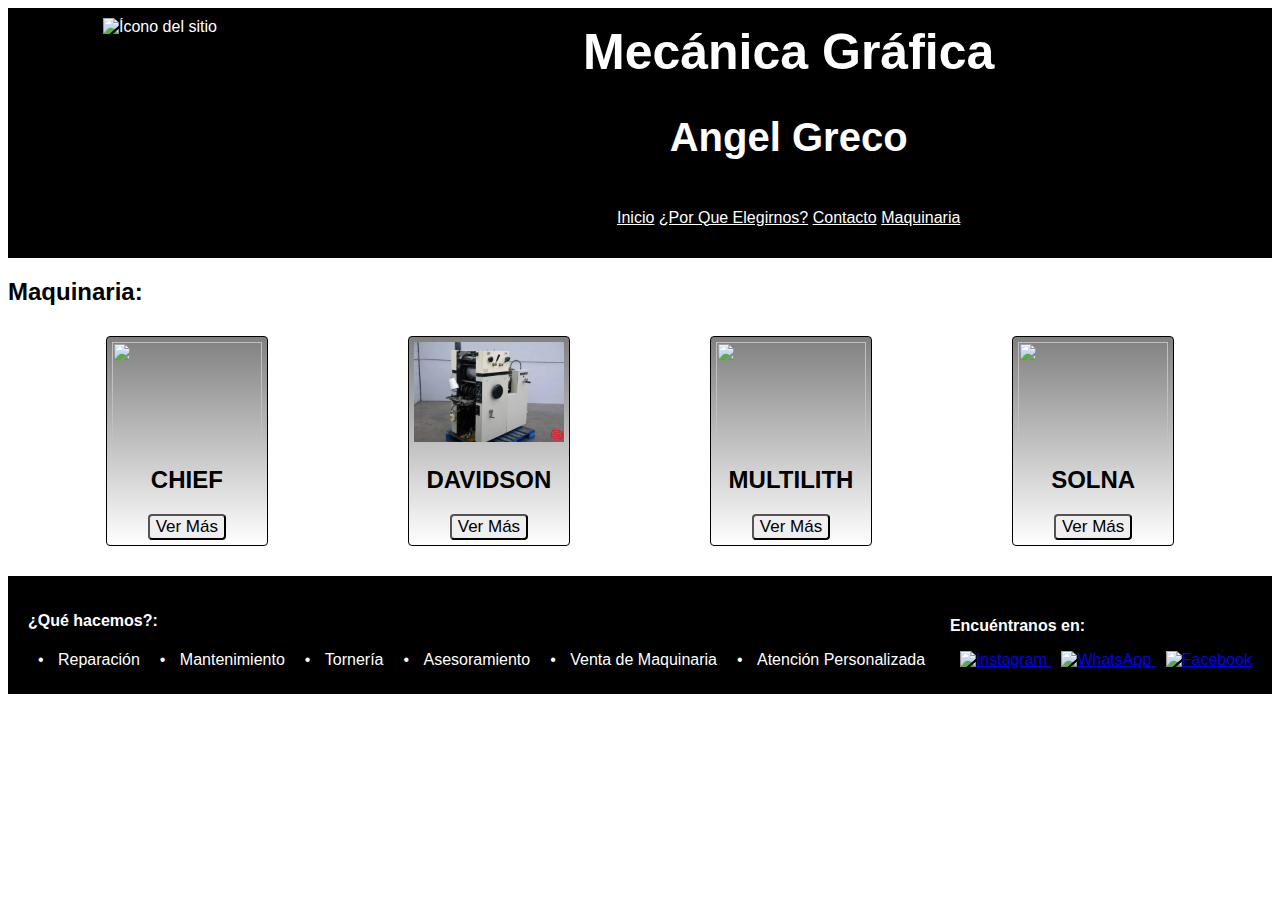
==== index.html @ ad032b39 "Cambios" ====
<!DOCTYPE html>
<html lang="es">
<head>
    <meta charset="UTF-8">
    <meta name="viewport" content="width=device-width, initial-scale=1.0">
    <title>Angel Greco</title>
    <link rel="shortcut icon" href="img/Logo2.jpg">
    <link rel="stylesheet" href="Estilos.css">
    <link rel="stylesheet" href="Footer.css">
</head>
<body>
    
<header>
   
    <img src="img/Logo2.jpg" alt="Ícono del sitio" class="header-icon">
    <div class="header-text">
        <h1>Mecánica Gráfica</h1>
        <h2 class="subtitulo">Angel Greco</h2>
    
    <nav>
        <ul>
            <li>
                <a href="index.html">
                    Inicio
                </a>
            </li>
            <li>
                <a href="Resenia.html">
                ¿Por Que Elegirnos?
                
                
                </a>
            </li>
            <li>
                <a href="Contacto.html">
                    Contacto
                </a>
            </li>
            <li>
                <a href="Maquinaria.html">
                    Maquinaria
                </a>
            </li>

        </ul>

    </nav>
</div>
</header>




<main>
    <section>
        <h2 class="titulo_productos">Maquinaria:</h2>
        <div class="contenedor_flex">
          <div class="item_flex">
            <img src="img/chief.jpg" width="150" height="100" alt="">
            <h2>CHIEF</h2>
            <button class="botonComprar" type="button">
              <a href="http://google.com">Ver Más</a>
            </button>
          </div>
          <div class="item_flex">
            <img src="img/Davidson.webp" width="150" height="100"
             alt="">
            <h2>DAVIDSON</h2>
            <button class="botonComprar" type="button">
              <a href="http://google.com">Ver Más</a>
            </button>
          </div>
          <div class="item_flex">
            <img src="img/multilith1250.jpeg" width="150" height="100"alt="">
            <h2>MULTILITH</h2>
            <button class="botonComprar" type="button">
              <a href="http://google.com">Ver Más</a>
            </button>
          </div>
          <div class="item_flex">
            <img src="img/Solna.webp" width="150" height="100"
             alt="">
            <h2>SOLNA</h2>
            <button class="botonComprar" type="button">
              <a href="http://google.com">Ver Más</a>
            </button>
          </div>
          </div>
        </section>
       
    

</main>
<footer>
    <div class="footer-left">
        <p><strong>¿Qué hacemos?:</strong></p>
        <div style="display: flex;">
            <ul class="col">
                <li>Reparación</li>
                <li>Mantenimiento</li>
                <li>Tornería</li>
            </ul>
            <ul class="col">
                <li>Asesoramiento</li>
                <li>Venta de Maquinaria</li>
                <li>Atención Personalizada</li>
            </ul>
        </div>
    </div>

    <div class="footer-right">
        <p><strong>Encuéntranos en:</strong></p>
        <a href="https://www.instagram.com/angelgreco59/?hl=es" target="_blank">
            <img src="https://upload.wikimedia.org/wikipedia/commons/a/a5/Instagram_icon.png" alt="Instagram">
        </a>
        <a href="https://wa.me/+54 9 11 5828-8851" target="_blank">
            <img src="https://upload.wikimedia.org/wikipedia/commons/6/6b/WhatsApp.svg" alt="WhatsApp">
        </a>
        <a href="https://www.facebook.com/angel.greco.94?locale=es_LA" target="_blank">
            <img src="https://upload.wikimedia.org/wikipedia/commons/5/51/Facebook_f_logo_%282019%29.svg" alt="Facebook">
        </a>
    </div>
</footer>
</body>
</html>
---- Estilos.css ----
body{

    font-family: Verdana, Tahoma, sans-serif;
}



h1{ 
    color: white;
    display: flex;
    justify-content: center;
    font-size: 50px;
    margin: 0%;
}

header{

    background-color:black;
    display: flex;
    align-items: center;
    padding: 10px 20px;
    color: #fff;
}

.subtitulo
{
    font-size: 40px;
    color: white;
    display: flex;
    justify-content: center;
}

ul
{
    list-style-type: none;
    padding: 0%;
    justify-content: space-evenly;
}
li{
    display: inline-block;
    
}
li a{
    color: white;
}

.contenedor_flex {
    padding: 1%;
    margin: 2%;
    display: flex;
    flex-wrap: wrap;
    justify-content: space-around;
    gap: 5px;
    padding: 5px;
  }
  
  .item_flex {
    border: 1px solid black;
    background-image:linear-gradient(gray,white);
    overflow: auto;
    text-align: center;
    border-radius: 4px;
    padding: 5px;
  }

  .botonComprar {
    border-radius: 4px;
    margin: auto;
    font-size: 17px;
    color: black;
    text-decoration: none;

  }  
  .botonComprar a{
    color: black;
    text-decoration: none;

  }



  .form-container {
    background-color: #fff;
    padding: 40px;
    border-radius: 8px;
    box-shadow: 0 4px 8px rgba(0, 0, 0, 0.2);
    max-width: 400px;
    width: 100%;

}


.form-container h2 {
    margin-bottom: 20px;
    color: #333;
    text-align: center;
}

.form-group {
    margin-bottom: 20px;
}

.maps_container{
    text-align: right;
}

label {
    display: block;
    margin-bottom: 8px;
    color: #555;
}
input,
textarea {
    width: 100%;
    padding: 10px;
    border: 1px solid #ddd;
    border-radius: 4px;
    font-size: 16px;
    color: #333;
    transition: border-color 0.3s ease;
}

input:focus,
textarea:focus {
    border-color: #007bff;
    outline: none;
}


.form-button:hover {
    background-color: #0056b3;
}
textarea {
    width: 100%; 
    max-width: 100%; 
    height: 150px; 
    max-height: 300px; 
    resize: vertical; 
    padding: 10px;
    border: 1px solid #ddd;
    border-radius: 4px;
    font-size: 16px;
}

.header-icon {
    margin-right: 250px;
    padding-left: 75px;
    width: 230px; 
    height: 230px; 
}

.header-text {
    display: flex;
    flex-direction: column; 
    text-align: center;
}
---- Footer.css ----
footer {
            display: flex;
            justify-content: space-between;
            align-items: center;
            padding: 20px;
            background-color: black;
            color: white;
        }

        
        .footer-left {
            display: flex;
            flex-direction: column;
        }

        
        .footer-left ul {
            list-style: none; 
            padding: 0;
            margin: 0;
            display: flex;
        }

        .footer-left ul li {
            position: relative;
            padding-left: 20px; 
            margin: 5px 10px; 
        }

        .footer-left ul li::before {
            content: "•";
            position: absolute;
            left: 0;
            color: white;
        }

        .col {
            margin-right: 20px;
        }

        .footer-right a {
            margin-left: 10px;
        }

        .footer-right img {
            width: 24px;
            height: 24px;
        }
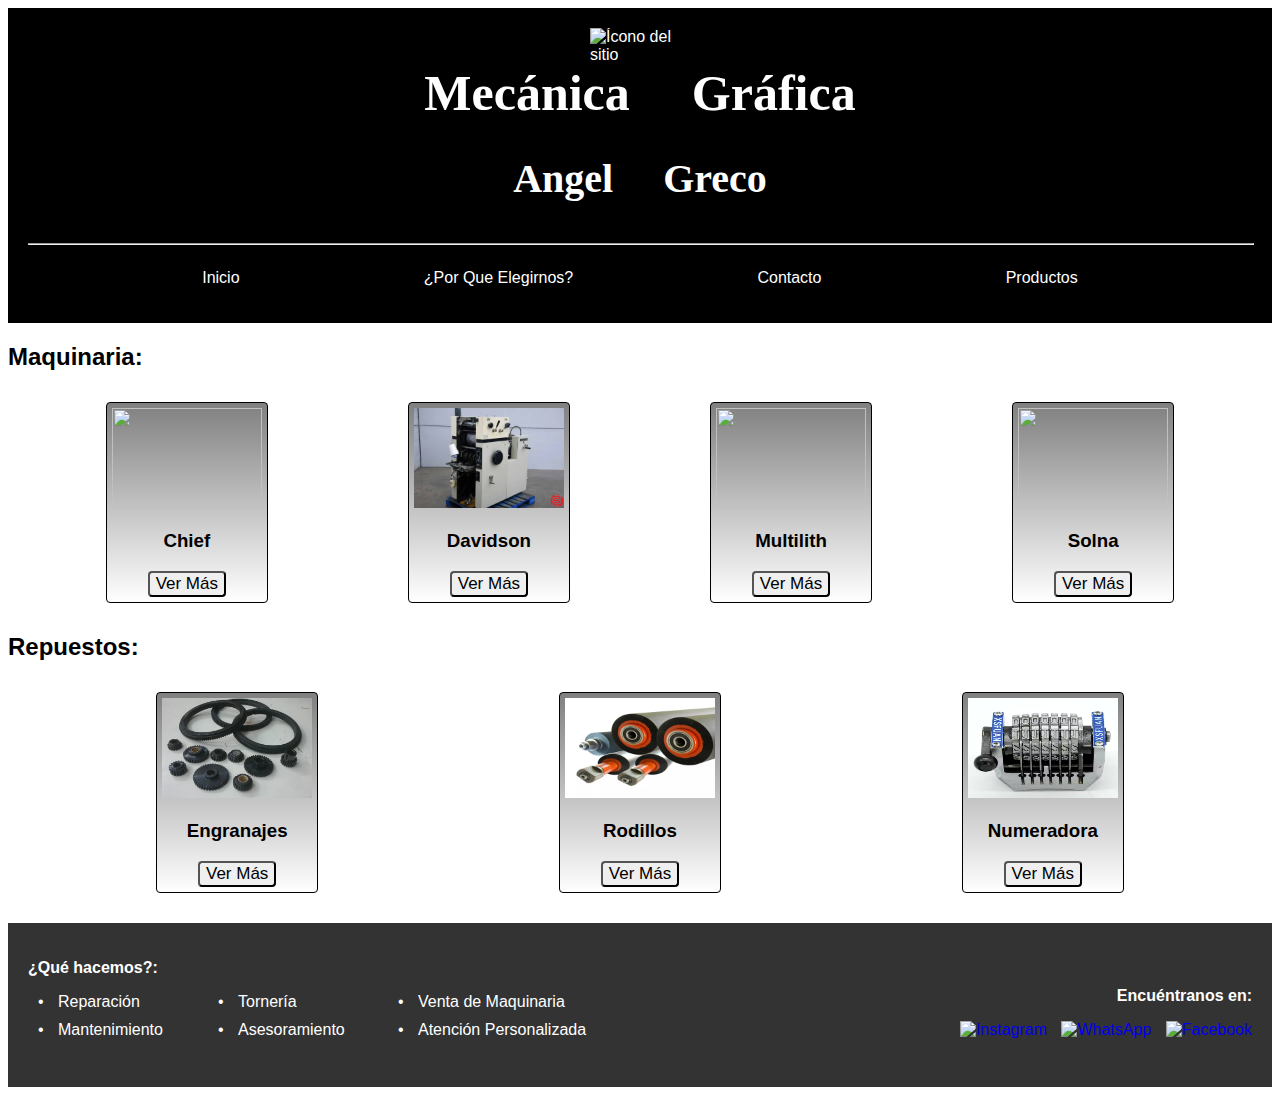
==== commit e9406b3a: "finalizado para la preentrega" ====
--- a/index.html
+++ b/index.html
@@ -16,7 +16,8 @@
     <div class="header-text">
         <h1>Mecánica Gráfica</h1>
         <h2 class="subtitulo">Angel Greco</h2>
-    
+<hr/>
+
     <nav>
         <ul>
             <li>
@@ -37,8 +38,8 @@
                 </a>
             </li>
             <li>
-                <a href="Maquinaria.html">
-                    Maquinaria
+                <a href="Productos.html">
+                    Productos
                 </a>
             </li>
 
@@ -57,7 +58,7 @@
         <div class="contenedor_flex">
           <div class="item_flex">
             <img src="img/chief.jpg" width="150" height="100" alt="">
-            <h2>CHIEF</h2>
+            <h3>Chief</h3>
             <button class="botonComprar" type="button">
               <a href="http://google.com">Ver Más</a>
             </button>
@@ -65,14 +66,14 @@
           <div class="item_flex">
             <img src="img/Davidson.webp" width="150" height="100"
              alt="">
-            <h2>DAVIDSON</h2>
+            <h3>Davidson</h3>
             <button class="botonComprar" type="button">
               <a href="http://google.com">Ver Más</a>
             </button>
           </div>
           <div class="item_flex">
             <img src="img/multilith1250.jpeg" width="150" height="100"alt="">
-            <h2>MULTILITH</h2>
+            <h3>Multilith</h3>
             <button class="botonComprar" type="button">
               <a href="http://google.com">Ver Más</a>
             </button>
@@ -80,13 +81,41 @@
           <div class="item_flex">
             <img src="img/Solna.webp" width="150" height="100"
              alt="">
-            <h2>SOLNA</h2>
+            <h3>Solna</h3>
             <button class="botonComprar" type="button">
               <a href="http://google.com">Ver Más</a>
             </button>
           </div>
           </div>
         </section>
+
+        <section2>
+            <h2 class="titulo_productos">Repuestos:</h2>
+            <div class="contenedor_flex">
+              <div class="item_flex">
+                <img src="img/Engranajes.webp" width="150" height="100" alt="">
+                <h3>Engranajes</h3>
+                <button class="botonComprar" type="button">
+                  <a href="http://google.com">Ver Más</a>
+                </button>
+              </div>
+              <div class="item_flex">
+                <img src="img/Rodillos.webp" width="150" height="100"
+                 alt="">
+                <h3>Rodillos</h3>
+                <button class="botonComprar" type="button">
+                  <a href="http://google.com">Ver Más</a>
+                </button>
+              </div>
+              <div class="item_flex">
+                <img src="img/Numeradora.PNG" width="150" height="100"alt="">
+                <h3>Numeradora</h3>
+                <button class="botonComprar" type="button">
+                  <a href="http://google.com">Ver Más</a>
+                </button>
+              </div>
+              </div>
+            </section2>
        
     
 
@@ -94,20 +123,21 @@
 <footer>
     <div class="footer-left">
         <p><strong>¿Qué hacemos?:</strong></p>
-        <div style="display: flex;">
+        <div class="columns">
             <ul class="col">
                 <li>Reparación</li>
                 <li>Mantenimiento</li>
-                <li>Tornería</li>
             </ul>
             <ul class="col">
+                <li>Tornería</li>
                 <li>Asesoramiento</li>
+            </ul>
+            <ul class="col">
                 <li>Venta de Maquinaria</li>
                 <li>Atención Personalizada</li>
             </ul>
         </div>
-    </div>
-
+    </div>
     <div class="footer-right">
         <p><strong>Encuéntranos en:</strong></p>
         <a href="https://www.instagram.com/angelgreco59/?hl=es" target="_blank">
--- a/Estilos.css
+++ b/Estilos.css
@@ -3,8 +3,42 @@
 
     font-family: Verdana, Tahoma, sans-serif;
 }
-
-
+ hr{
+    width: 100%;
+ }
+
+.hrnegro{ 
+    color:black;
+    width: 100%;
+    margin-left: 0;
+}
+
+.parrafo50{
+    width: 100%;
+}
+
+
+.div-p {
+    margin-left: 5%;
+    display: flex;
+    gap: 20px;
+    align-items: flex-start;
+    flex-wrap: wrap; /* Permite que las secciones se envuelvan en pantallas pequeñas */
+}
+
+.sectionp, .sectionimg {
+    flex: 1;
+}
+
+/* Imagen de la sección */
+.sectionimg img {
+    width: 97%;
+    padding: 2%;
+}
+
+.sectionimg {
+    display: none;
+}
 
 h1{ 
     color: white;
@@ -12,6 +46,7 @@
     justify-content: center;
     font-size: 50px;
     margin: 0%;
+    font-family: emoji;
 }
 
 header{
@@ -21,6 +56,8 @@
     align-items: center;
     padding: 10px 20px;
     color: #fff;
+    display: flex;
+    flex-direction: column;
 }
 
 .subtitulo
@@ -29,10 +66,19 @@
     color: white;
     display: flex;
     justify-content: center;
-}
-
-ul
-{
+    font-family: emoji;
+}
+
+a {
+    text-decoration: none;
+}
+
+a:hover {
+    text-decoration: underline;
+}
+
+
+ul{
     list-style-type: none;
     padding: 0%;
     justify-content: space-evenly;
@@ -142,17 +188,126 @@
     border-radius: 4px;
     font-size: 16px;
 }
+header {
+    display: flex;
+    flex-direction: column;
+    align-items: center;
+    padding: 20px;
+}
 
 .header-icon {
-    margin-right: 250px;
-    padding-left: 75px;
-    width: 230px; 
-    height: 230px; 
+    width: 100px;
+    height: auto;
 }
 
 .header-text {
     display: flex;
-    flex-direction: column; 
+    flex-direction: column;
+    align-items: center;
     text-align: center;
-}
-
+    width: 100%;
+}
+
+nav {
+    width: 100%;
+}
+
+nav ul {
+    display: flex;
+    flex-direction: column;
+    align-items: center;
+    padding: 0;
+    list-style: none;
+}
+
+nav ul li {
+    margin: 10px 0;
+}
+
+.contact-map-container {
+    display: flex;
+    gap: 20px;
+    align-items: flex-start;
+    flex-wrap: wrap; /* Permite que los elementos se envuelvan en pantallas pequeñas */
+}
+
+.form-section, .map-section {
+    flex: 1; /* Ambos elementos ocupan el mismo ancho cuando están en fila */
+}
+
+.form-container {
+    display: flex;
+    flex-direction: column;
+    gap: 10px;
+}
+
+.form-container input,
+.form-container textarea {
+    width: 100%;
+    padding: 8px;
+    border: 1px solid #ccc;
+    border-radius: 4px;
+}
+
+.form-container button {
+    background-color: #007bff;
+    color: white;
+    border: none;
+    border-radius: 5px;
+    padding: 10px;
+    cursor: pointer;
+    font-size: 16px;
+}
+
+.form-container button:hover {
+    background-color: #0056b3;
+}
+
+.map-section iframe {
+    width: 100%;
+    height: 300px;
+    border-radius: 4px;
+    border: 0;
+}
+
+.map-section{
+    padding-right: 3%;
+}
+
+/* Media query para pantallas pequeñas */
+@media (max-width: 1100px) {
+    .contact-map-container {
+        flex-direction: column; /* Cambia a disposición en columna */
+    }
+
+    .form-section, .map-section {
+        flex: none; /* Los elementos ocuparán el 100% del ancho disponible */
+        width: 100%;
+    }
+}
+
+
+@media (min-width: 768px) {
+
+    .sectionimg{
+        display: block;
+    }
+    header {
+        flex-direction: column;
+    }
+
+    .header-text {
+        flex-direction: column;
+        align-items: center;
+        text-align: center;
+    }
+
+    nav ul {
+        flex-direction: row;
+    }
+
+    nav ul li {
+        margin: 0 10px;
+    }
+}
+
--- a/Footer.css
+++ b/Footer.css
@@ -1,51 +1,99 @@
+footer {
+    display: flex;
+    justify-content: space-between;
+    align-items: center;
+    padding: 20px;
+    background-color: #333;
+    color: white;
+}
 
-    
-        footer {
-            display: flex;
-            justify-content: space-between;
-            align-items: center;
-            padding: 20px;
-            background-color: black;
-            color: white;
-        }
+.footer-left, .footer-right {
+    flex: 1;
+}
 
-        
-        .footer-left {
-            display: flex;
-            flex-direction: column;
-        }
+.footer-left {
+    text-align: left;
+}
 
-        
-        .footer-left ul {
-            list-style: none; 
-            padding: 0;
-            margin: 0;
-            display: flex;
-        }
+.footer-left p {
+    font-weight: bold;
+}
 
-        .footer-left ul li {
-            position: relative;
-            padding-left: 20px; 
-            margin: 5px 10px; 
-        }
+.footer-left .columns {
+    display: flex;
+    flex-wrap: wrap;
+    gap: 10px;
+    justify-content: flex-start; /* Alinea las columnas a la izquierda */
+}
 
-        .footer-left ul li::before {
-            content: "•";
-            position: absolute;
-            left: 0;
-            color: white;
-        }
+.footer-left .col {
+    list-style: none;
+    padding: 0;
+    margin: 0 10px;
+    flex: 1 1 30%; /* Ajusta el ancho para que se adapten a dos elementos por columna */
+    min-width: 120px;
+    max-width: 150px;
+}
 
-        .col {
-            margin-right: 20px;
-        }
+.footer-left .col li {
+    position: relative;
+    padding-left: 20px;
+    margin-bottom: 10px;
+    white-space: nowrap; /* Mantiene los nombres largos en una sola línea */
+}
 
-        .footer-right a {
-            margin-left: 10px;
-        }
+.footer-left .col li::before {
+    content: '•';
+    position: absolute;
+    left: 0;
+    color: #fff;
+}
 
-        .footer-right img {
-            width: 24px;
-            height: 24px;
-        }
-    +.footer-right {
+    text-align: right;
+}
+
+.footer-right a {
+    margin-left: 10px;
+}
+
+.footer-right img {
+    width: 24px;
+    height: 24px;
+}
+
+footer nav {
+    width: 100%;
+}
+
+footer nav ul {
+    display: flex;
+    flex-direction: column;
+    align-items: center;
+    padding: 0;
+    list-style: none;
+}
+
+footer nav ul li {
+    margin: 10px 0;
+}
+
+@media (min-width: 768px) {
+    footer {
+        flex-direction: row;
+    }
+
+    .footer-text {
+        flex-direction: column;
+        align-items: center;
+        text-align: center;
+    }
+
+    footer nav ul {
+        flex-direction: row;
+    }
+
+    footer nav ul li {
+        margin: 0 10px;
+    }
+}
